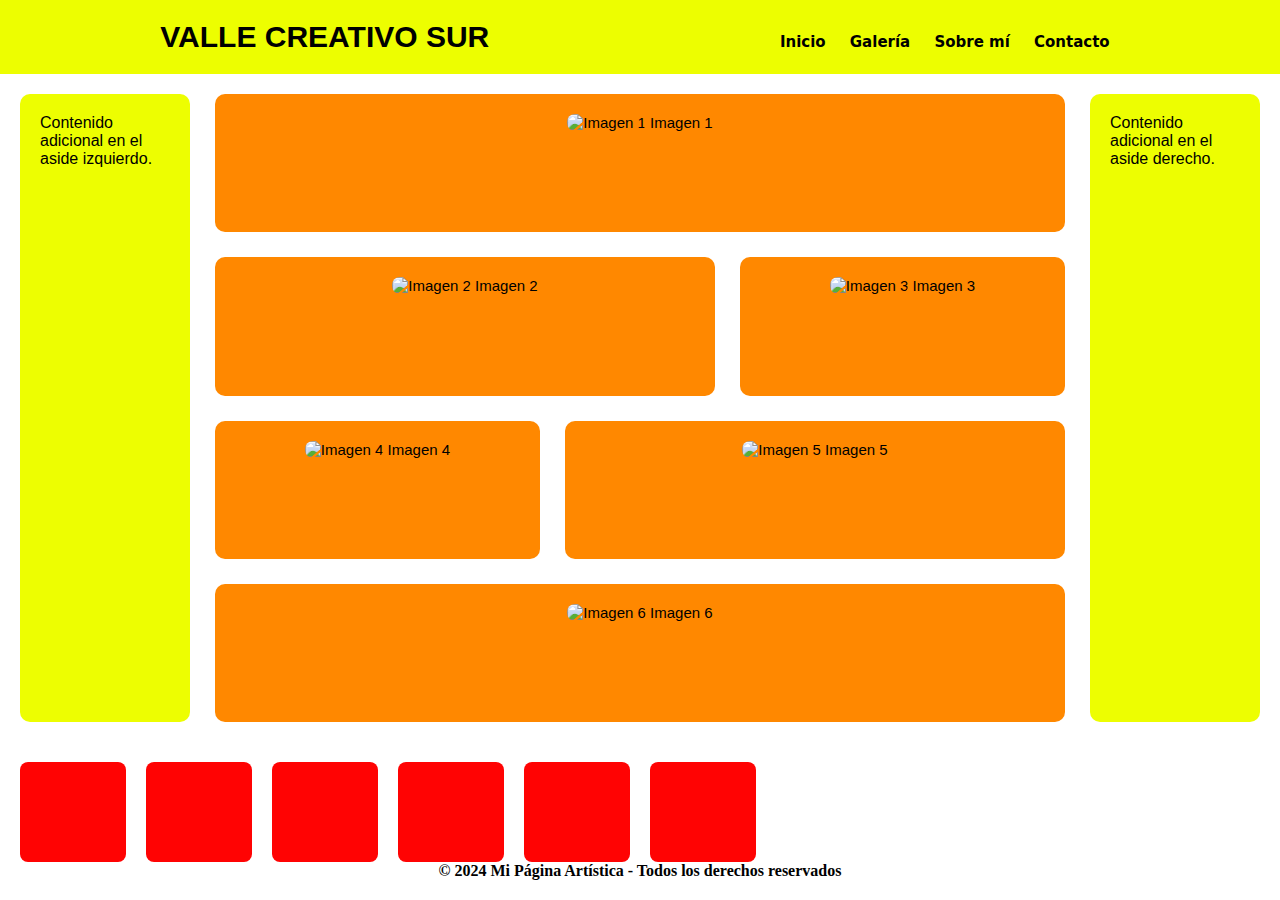
==== html/about.html @ 478136c9 "Add files via upload" ====
<!DOCTYPE html>
<html lang="es">
<head>
  <meta charset="UTF-8">
  <meta name="viewport" content="width=device-width, initial-scale=1.0">
  <meta name="description" content="Página web artística con galería basada en la proporción áurea">
  <meta name="keywords" content="diseño web, galería, proporción áurea, responsive, html, css, js">
  <meta name="author" content="Tu Nombre">
  <title>Página Artística</title>

<link rel="stylesheet" href="../css/style.css">

</head>
<body>

  <!-- Header fino con menú hamburguesa -->
  <header>
    <h1>  VALLE CREATIVO SUR </h1>
   <!-- <h1> Valle Creativo Sur </h1>  -->

   <!-- Navegación -->
  <nav id="navMenu">
    <a href="../index.html">Inicio</a>
    <a href="galeria.html">Galería</a>
    <a href="about.html">Sobre mí</a>
    <a href="contacto.html">Contacto</a>
  </nav>
   
    <div class="menu-toggle" id="menuToggle">
      <span></span>
      <span></span>
      <span></span>
    </div>
  </header>

  

  <!-- Layout principal -->
  <main>
    <!-- Aside izquierdo -->
    <aside>
      <p>Contenido adicional en el aside izquierdo.</p>
    </aside>

    <!-- Galería principal -->
    <section class="gallery">
      <div class="gallery-item">
        <img src="https://picsum.photos/500/300" alt="Imagen 1">
        Imagen 1
      </div>
      <div class="gallery-item">
        <img src="https://picsum.photos/400/300" alt="Imagen 2">
        Imagen 2
      </div>
      <div class="gallery-item">
        <img src="https://picsum.photos/300/300" alt="Imagen 3">
        Imagen 3
      </div>
      <div class="gallery-item">
        <img src="https://picsum.photos/300/200" alt="Imagen 4">
        Imagen 4
      </div>
      <div class="gallery-item">
        <img src="https://picsum.photos/400/400" alt="Imagen 5">
        Imagen 5
      </div>
      <div class="gallery-item">
        <img src="https://picsum.photos/600/300" alt="Imagen 6">
        Imagen 6
      </div>
    </section>

    <!-- Aside derecho -->
    <aside>
      <p>Contenido adicional en el aside derecho.</p>
    </aside>
  </main>

  <!-- Footer artístico con galería -->
  <footer>
    <div class="footer-gallery">
      <div></div>
      <div></div>
      <div></div>
      <div></div>
      <div></div>
      <div></div>
    </div>
    <p>© 2024 Mi Página Artística - Todos los derechos reservados</p>
  </footer>

  <!-- JavaScript para el menú hamburguesa -->
  <script>
    const menuToggle = document.getElementById('menuToggle');
    const navMenu = document.getElementById('navMenu');

    menuToggle.addEventListener('click', () => {
      navMenu.classList.toggle('show');
    });
  </script>

</body>
</html>
---- css/style.css ----
* {
  box-sizing: border-box;
  margin: 0;
  padding: 0;
}
html{
font-family: monospace;
}
body {
  font-family: 'Arial', sans-serif;
  background-color: #ffffff;
  color: #ff0000;
  display: flex;
  flex-direction: column;
  min-height: 100vh;
}
/* Header fino */
header {
  background-color: #EDFE00;
  color: rgb(0, 0, 0);

  padding: 20px 20px;
  text-align: center;
  font-family: Helvetica, Arial, sans-serif;
  font-size: 15px;
  position: relative;

  display: flex;
  align-items: center;
  justify-content: space-around;
}

.logo {
  display: flex;
  align-items: center;
}

figure {
  border: solid 3px black;
  margin: 20px;
}
/* Navbar oculto en mobile */
nav ul{
  display: flex;
}
nav {
  justify-content: center;
  gap: 5px;
  margin-top: 10px;
  flex-wrap: nowrap;
}
nav a {
  text-decoration: none;
  color: rgb(0, 0, 0);
  font-size: 15px;
  font-weight: bold;
  font-family: system-ui, -apple-system, BlinkMacSystemFont, 'Segoe UI', Roboto, Oxygen, Ubuntu, Cantarell, 'Open Sans', 'Helvetica Neue', sans-serif;
padding: 10px;
}

/* Menú hamburguesa */
.menu-toggle {
  display: none;
  flex-direction: column;
  position: absolute;
  right: 20px;
  top: 15px;
  cursor: pointer;
}

.menu-toggle span {
  height: 3px;
  width: 25px;
  background-color: white;
  margin: 4px;
  transition: 0.3s;
}

/* Layout principal */
main {
  display: grid;
  grid-template-columns: 1fr 5fr 1fr;
  gap: 25px;
  flex-grow: 1;
  padding: 20px;
}

/* Asides */
aside {
  background-color: #EDFE01;
  color: #000000;

  padding: 20px;
  border-radius: 10px;
}

/* Galería */
.gallery {
  display: grid;
  grid-template-columns: repeat(auto-fill, minmax(150px, 1fr));
  gap: 25px;
}

.gallery-item {
  background-color: #ff8800;
  border-radius: 10px;
  padding: 20px;
  color: rgb(0, 0, 0);
  text-align: center;
  font-size: 15px;
  transition: transform 0.3s ease, box-shadow 0.3s ease;
}

.gallery-item:hover {
  transform: scale(1.1);
  box-shadow: 0px 10px 15px rgba(0, 0, 0, 0.3);
}

.gallery-item img {
  width: 100%;
  height: auto;
  border-radius: 8px;
}

/* Footer con galería */
footer {
  background-color: #ffffff;
  color: rgb(0, 0, 0);
  padding: 20px 0;
  text-align: center;
  font-family: Cambria, Cochin, Georgia, Times, 'Times New Roman', serif;
  font-weight: bolder;
}

.footer-gallery {
  display: grid;
  grid-template-columns: repeat(auto-fill, minmax(100px, 1fr));
  gap: 20px;
  justify-content: center;
  padding: 0 20px;
}

.footer-gallery div {
  background-color: #ff0303;
  border-radius: 8px;
  height: 100px;
}

/* Proporción áurea en galería */
.gallery-item:nth-child(1) {
  grid-column: span 5;
}

.gallery-item:nth-child(2) {
  grid-column: span 3;
}

.gallery-item:nth-child(3) {
  grid-column: span 2;
}

.gallery-item:nth-child(4) {
  grid-column: span 2;
}

.gallery-item:nth-child(5) {
  grid-column: span 3;
}

.gallery-item:nth-child(6) {
  grid-column: span 5;
}

/* Responsividad */
@media (max-width: 768px) {
  body {
    background-color: rgb(60, 255, 0)
  }
  .logo{
    display: flex;
  }
  .menu-toggle {
    display: flex;
    flex-direction: column;
  }
  nav {
    display: none;
    flex-direction: column;
    align-items: center;
    background-color: #ff7700;
    color: #000000;
    padding: 10px;
    position: absolute;
    width: 100%;
    top: 50px;
    left: 0;
  }
  nav.show {
    display: flex;
    flex-direction: column;
  }
  main {
    grid-template-columns: 1fr;
  }
  aside {
    display: none;
  }
  .gallery-item {
    grid-column: span 1 !important;
  }
  /* Ajustar las imágenes al 100% en mobile */
  .gallery-item img {
    width: 100%;
    height: auto;
  }
}

@media (max-width: 480px) {
  .logo{
    flex-wrap: wrap;
    align-items: center;
    justify-content: center;
    flex-direction: column;
  }
  body {
    background-color: red
  }
  
  h1 {
    font-size: 15px;
    font-family: Verdana, Geneva, Tahoma, sans-serif;
    color: #000000;
  }

  /* Espaciado y ajuste de imágenes aún más en pantallas pequeñas */
  .gallery-item {
    padding: 10px;
  }

  .gallery-item img {
    max-width: 100%;
    height: auto;
  }

  footer {
    font-size: 14px;
  }

  .footer-gallery div {
    height: 80px;
  }
}
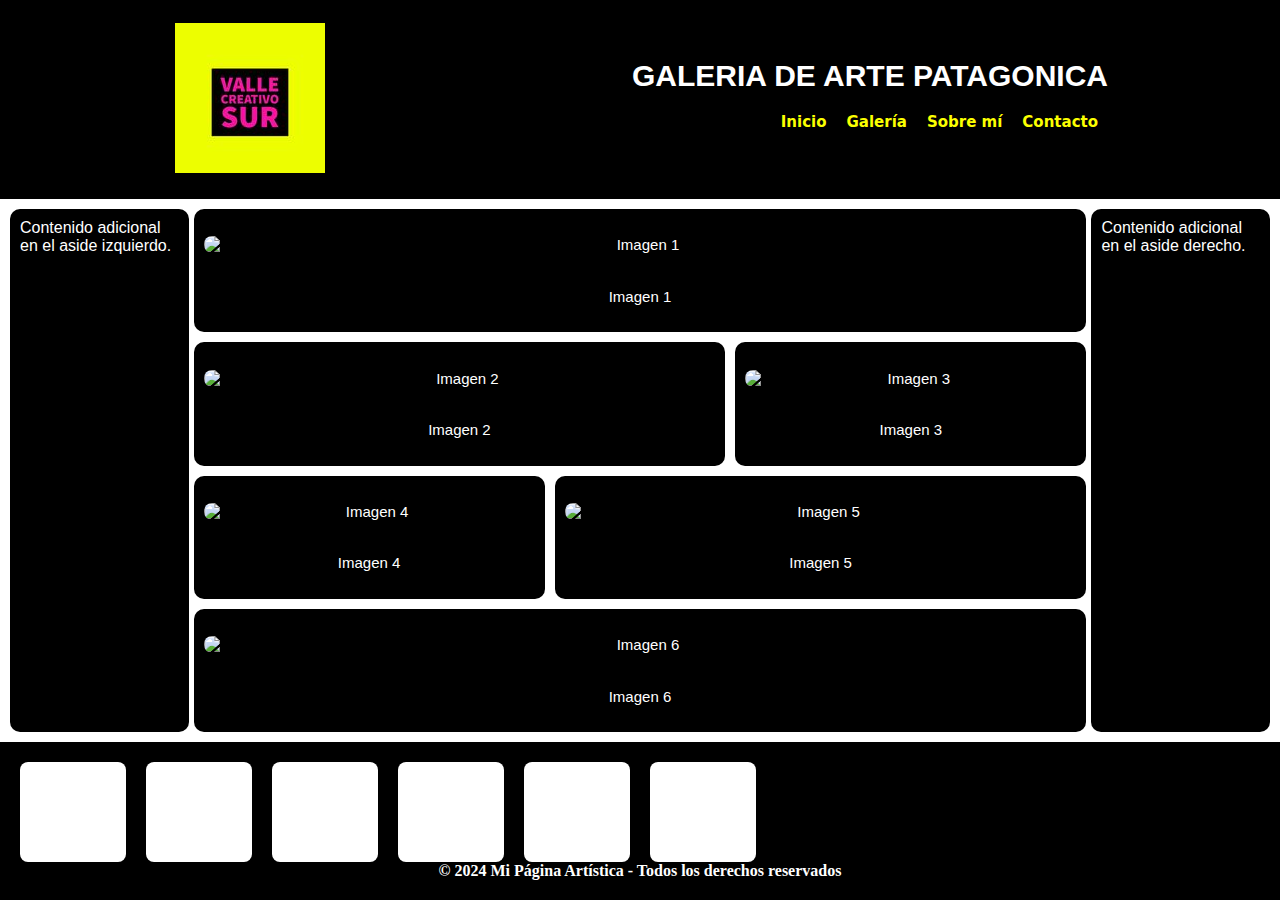
==== commit 7a8b098d: "Add files via upload" ====
--- a/html/about.html
+++ b/html/about.html
@@ -13,28 +13,35 @@
 </head>
 <body>
 
-  <!-- Header fino con menú hamburguesa -->
   <header>
-    <h1>  VALLE CREATIVO SUR </h1>
-   <!-- <h1> Valle Creativo Sur </h1>  -->
 
-   <!-- Navegación -->
-  <nav id="navMenu">
-    <a href="../index.html">Inicio</a>
-    <a href="galeria.html">Galería</a>
-    <a href="about.html">Sobre mí</a>
-    <a href="contacto.html">Contacto</a>
-  </nav>
-   
+    <div class="logo">
+     
+      <figure>
+        <img src="../assets/logo.png" alt="">
+      </figure>
+
+    </div>
+
+    <div class="navegacion">
+      <h1>GALERIA DE ARTE PATAGONICA</h1>
+      <nav id="navMenu">
+        <ul>
+          <a href="../index.html">Inicio</a>
+          <a href="galeria.html">Galería</a>
+          <a href="about.html">Sobre mí</a>
+          <a href="contacto.html">Contacto</a>
+        </ul>
+      </nav>
+
+    </div>
+
     <div class="menu-toggle" id="menuToggle">
       <span></span>
       <span></span>
       <span></span>
     </div>
   </header>
-
-  
-
   <!-- Layout principal -->
   <main>
     <!-- Aside izquierdo -->
--- a/css/style.css
+++ b/css/style.css
@@ -3,11 +3,11 @@
   margin: 0;
   padding: 0;
 }
-html{
-font-family: monospace;
+html {
+  font-family: monospace;
 }
 body {
-  font-family: 'Arial', sans-serif;
+  font-family: "Arial", sans-serif;
   background-color: #ffffff;
   color: #ff0000;
   display: flex;
@@ -16,8 +16,8 @@
 }
 /* Header fino */
 header {
-  background-color: #EDFE00;
-  color: rgb(0, 0, 0);
+  background-color: #000000;
+  color: rgb(255, 255, 255);
 
   padding: 20px 20px;
   text-align: center;
@@ -37,10 +37,15 @@
 
 figure {
   border: solid 3px black;
-  margin: 20px;
+}
+
+.navegacion {
+  display: flex;
+  flex-direction: column;
+  align-items: end;
 }
 /* Navbar oculto en mobile */
-nav ul{
+nav ul {
   display: flex;
 }
 nav {
@@ -50,12 +55,14 @@
   flex-wrap: nowrap;
 }
 nav a {
+  display: inline-block;
   text-decoration: none;
-  color: rgb(0, 0, 0);
+  color: rgb(251, 255, 0);
   font-size: 15px;
   font-weight: bold;
-  font-family: system-ui, -apple-system, BlinkMacSystemFont, 'Segoe UI', Roboto, Oxygen, Ubuntu, Cantarell, 'Open Sans', 'Helvetica Neue', sans-serif;
-padding: 10px;
+  font-family: system-ui, -apple-system, BlinkMacSystemFont, "Segoe UI", Roboto,
+    Oxygen, Ubuntu, Cantarell, "Open Sans", "Helvetica Neue", sans-serif;
+  padding: 10px;
 }
 
 /* Menú hamburguesa */
@@ -71,7 +78,7 @@
 .menu-toggle span {
   height: 3px;
   width: 25px;
-  background-color: white;
+  background-color: rgb(0, 229, 255);
   margin: 4px;
   transition: 0.3s;
 }
@@ -80,17 +87,17 @@
 main {
   display: grid;
   grid-template-columns: 1fr 5fr 1fr;
-  gap: 25px;
+  gap: 5px;
   flex-grow: 1;
-  padding: 20px;
+  padding: 10px;
 }
 
 /* Asides */
 aside {
-  background-color: #EDFE01;
-  color: #000000;
-
-  padding: 20px;
+  background-color: #000000;
+  color: #ffffff;
+
+  padding: 10px;
   border-radius: 10px;
 }
 
@@ -98,37 +105,40 @@
 .gallery {
   display: grid;
   grid-template-columns: repeat(auto-fill, minmax(150px, 1fr));
-  gap: 25px;
+  gap: 10px;
 }
 
 .gallery-item {
-  background-color: #ff8800;
+  display: flex;
+  flex-direction: column;
+  background-color: #000000;
   border-radius: 10px;
-  padding: 20px;
-  color: rgb(0, 0, 0);
+  padding: 10px;
   text-align: center;
+  align-items: stretch;
   font-size: 15px;
   transition: transform 0.3s ease, box-shadow 0.3s ease;
-}
-
-.gallery-item:hover {
-  transform: scale(1.1);
-  box-shadow: 0px 10px 15px rgba(0, 0, 0, 0.3);
-}
+  justify-content: space-around;
+  color: #ffffff;
+
+}
+
 
 .gallery-item img {
   width: 100%;
   height: auto;
   border-radius: 8px;
 }
-
+.gallery h3{
+padding: 10px;
+}
 /* Footer con galería */
 footer {
-  background-color: #ffffff;
-  color: rgb(0, 0, 0);
+  background-color: #000000;
+  color: rgb(255, 255, 255);
   padding: 20px 0;
   text-align: center;
-  font-family: Cambria, Cochin, Georgia, Times, 'Times New Roman', serif;
+  font-family: Cambria, Cochin, Georgia, Times, "Times New Roman", serif;
   font-weight: bolder;
 }
 
@@ -141,7 +151,7 @@
 }
 
 .footer-gallery div {
-  background-color: #ff0303;
+  background-color: #ffffff;
   border-radius: 8px;
   height: 100px;
 }
@@ -174,31 +184,9 @@
 /* Responsividad */
 @media (max-width: 768px) {
   body {
-    background-color: rgb(60, 255, 0)
-  }
-  .logo{
-    display: flex;
-  }
-  .menu-toggle {
-    display: flex;
-    flex-direction: column;
-  }
-  nav {
-    display: none;
-    flex-direction: column;
-    align-items: center;
-    background-color: #ff7700;
-    color: #000000;
-    padding: 10px;
-    position: absolute;
-    width: 100%;
-    top: 50px;
-    left: 0;
-  }
-  nav.show {
-    display: flex;
-    flex-direction: column;
-  }
+    background-color: rgb(255, 255, 255);
+  }
+
   main {
     grid-template-columns: 1fr;
   }
@@ -213,28 +201,43 @@
     width: 100%;
     height: auto;
   }
+  nav a{font-weight: 350;}
 }
 
 @media (max-width: 480px) {
-  .logo{
+  header {
+    padding: 10px;
+    font-family: Helvetica, Arial, sans-serif;
+    font-size: 10px;
+    display: flex;
+    flex-direction: column;
+    text-align: center;
+  }
+
+figure{border-radius: 77px;}
+  header img {
+    width: 150px;
+  }
+
+  .logo {
     flex-wrap: wrap;
-    align-items: center;
     justify-content: center;
     flex-direction: column;
   }
   body {
-    background-color: red
-  }
-  
+    background-color: rgb(0, 0, 0);
+  }
+
   h1 {
     font-size: 15px;
+    margin-top: 5px;
     font-family: Verdana, Geneva, Tahoma, sans-serif;
-    color: #000000;
+    color: #ffffff;
   }
 
   /* Espaciado y ajuste de imágenes aún más en pantallas pequeñas */
   .gallery-item {
-    padding: 10px;
+    padding: 5px;
   }
 
   .gallery-item img {
@@ -242,11 +245,70 @@
     height: auto;
   }
 
+  .footer-gallery div {
+    height: 80px;
+  }
+
+  .menu-toggle {
+    display: flex;
+    flex-direction: column;
+  }
+  nav {
+    display: none;
+    flex-direction: column;
+    align-items: center;
+  }
+
+  nav.show {
+    display: flex;
+    flex-direction: column;
+  }
+  .navegacion {
+    display: flex;
+    flex-direction: column;
+    align-items: center;
+  }
+  /* Navbar oculto en mobile */
+  nav ul {
+    display: flex;
+  }
+  nav {
+    justify-content: center;
+    gap: 5px;
+    margin-top: 10px;
+  }
+  nav a {
+    display: inline-block;
+    text-decoration: none;
+    color: rgb(251, 255, 0);
+    font-size: 15px;
+    font-weight: 100;
+  }
+  /* Menú hamburguesa */
+  .menu-toggle {
+    display: flex;
+    flex-direction: column;
+    position: absolute;
+    right: 20px;
+    top: 15px;
+    margin-bottom: 10px;
+    cursor: move;
+  }
+  .menu-toggle span {
+    height: 3px;
+    width: 25px;
+    background-color: rgb(255, 255, 255);
+    margin: 4px;
+    transition: 0.3s;
+  }
+  .menu-toggle span {
+    height: 3px;
+    width: 25px;
+    background-color: rgb(255, 255, 255);
+    margin: 4px;
+    transition: 0.3s;
+  }
   footer {
     font-size: 14px;
   }
-
-  .footer-gallery div {
-    height: 80px;
-  }
-}+}
